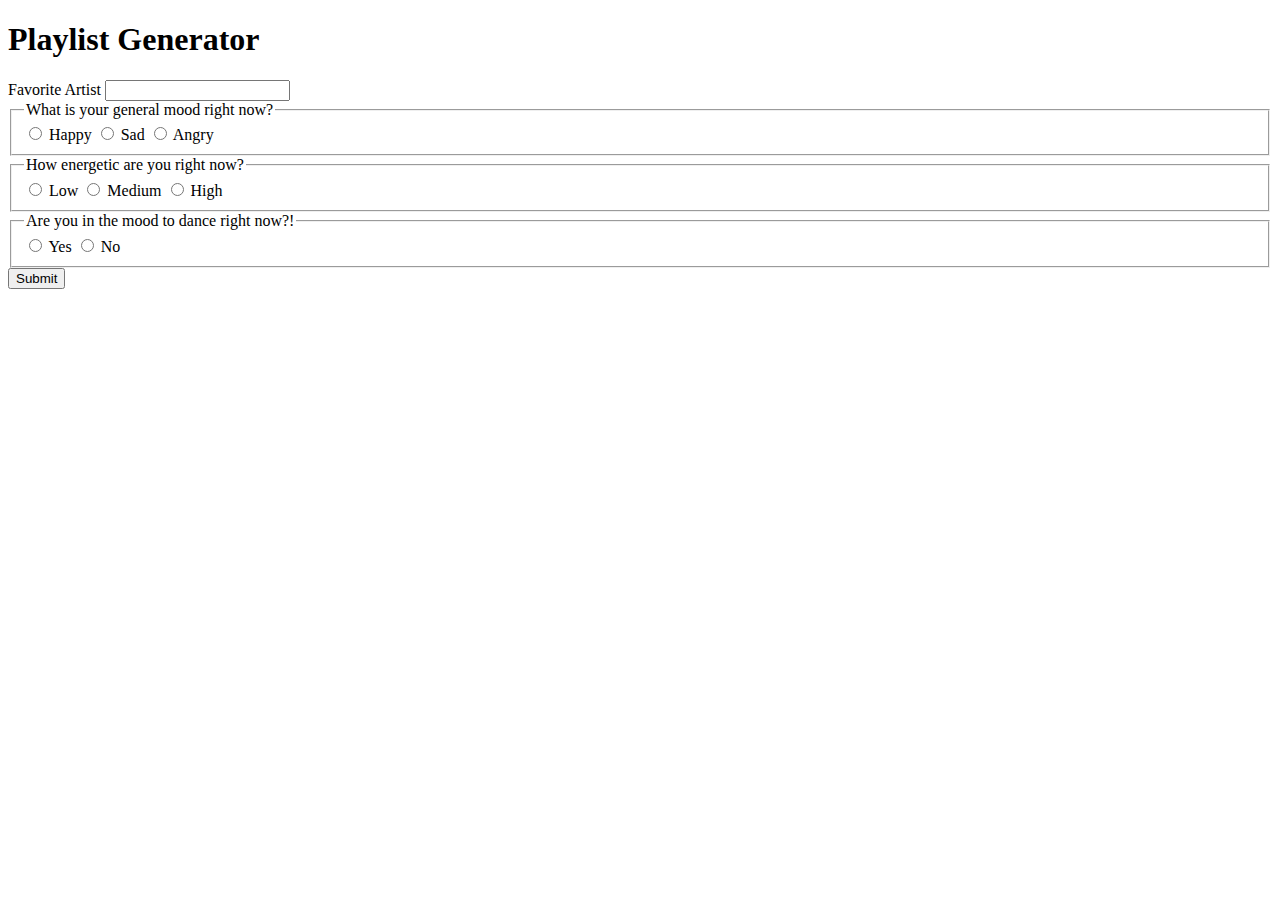
==== app/templates/index.html @ 33b863e8 "Create main form" ====
<!DOCTYPE html>
<html lang="en">
<head>
    <meta charset="UTF-8">
    <meta name="viewport" content="width=device-width, initial-scale=1.0">
    <title>Document</title>
</head>
<body>
    <h1>Playlist Generator</h1>
    <form method="post">
        <label for="artist">Favorite Artist</label>
        <input type="text" name="artist" id="artist" autocomplete="off">
        <fieldset>
            <legend>What is your general mood right now?</legend>
            <input type="radio" name="mood" id="happy" value="happy">
            <label for="happy">Happy</label>
            <input type="radio" name="mood" id="sad" value="sad">
            <label for="sad">Sad</label>
            <input type="radio" name="mood" id="angry" value="angry">
            <label for="angry">Angry</label>
        </fieldset>
        <fieldset>
            <legend>How energetic are you right now?</legend>
            <input type="radio" name="energy" id="low" value="low">
            <label for="low">Low</label>
            <input type="radio" name="energy" id="medium" value="medium">
            <label for="medium">Medium</label>
            <input type="radio" name="energy" id="high" value="high">
            <label for="high">High</label>
        </fieldset>
        <fieldset>
            <legend>Are you in the mood to dance right now?!</legend>
            <input type="radio" name="dance" id="yes" value="yes">
            <label for="yes">Yes</label>
            <input type="radio" name="dance" id="no" value="no">
            <label for="no">No</label>
        </fieldset>
        <input type="submit" value="Submit">
    </form>
</body>
</html>
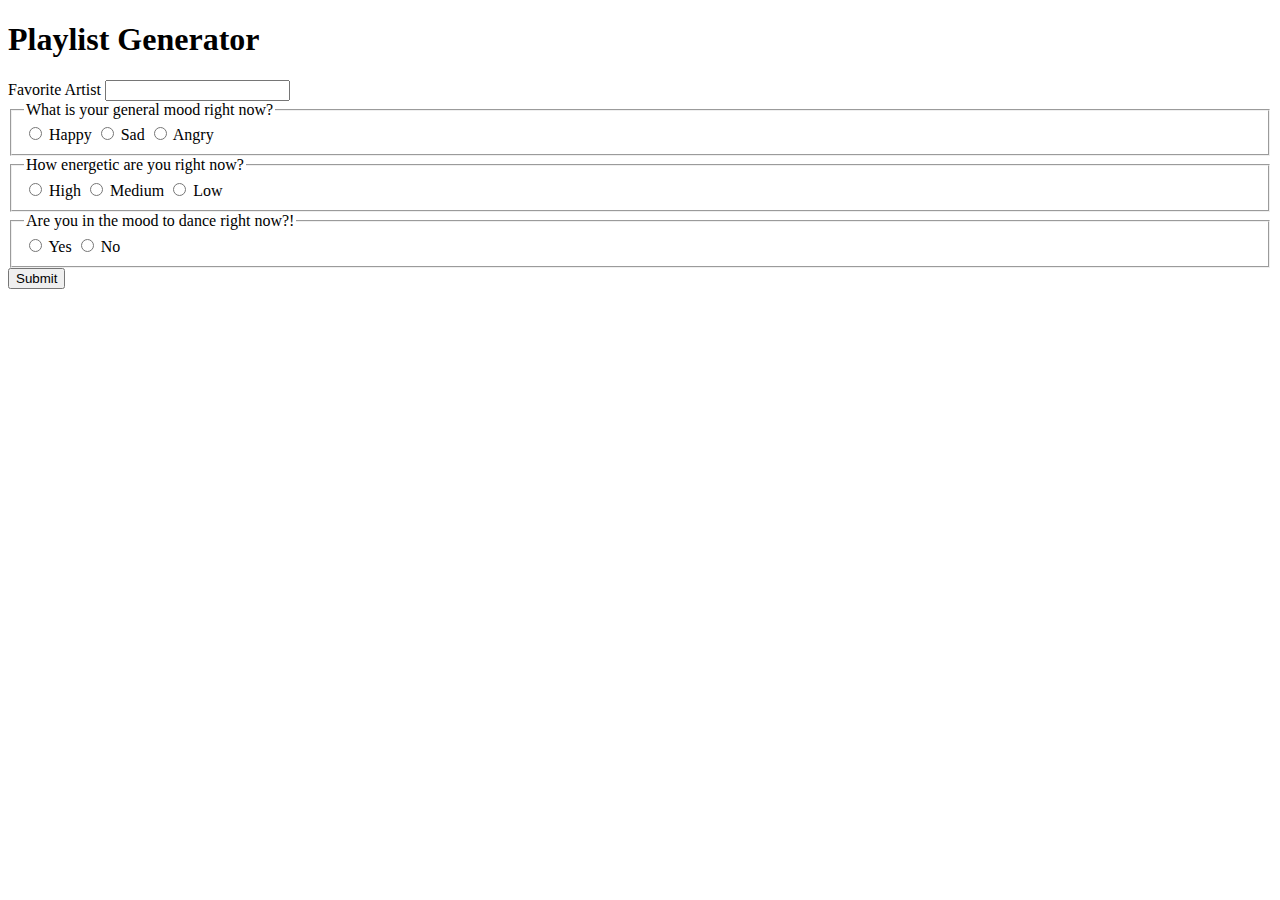
==== commit 3ac3f780: "Change order of radio inputs" ====
--- a/app/templates/index.html
+++ b/app/templates/index.html
@@ -3,7 +3,8 @@
 <head>
     <meta charset="UTF-8">
     <meta name="viewport" content="width=device-width, initial-scale=1.0">
-    <title>Document</title>
+    <link rel="stylesheet" type="text/css" href="{{url_for('static', filename='css/main.css')}}">
+    <title>Playlist Generator</title>
 </head>
 <body>
     <h1>Playlist Generator</h1>
@@ -13,27 +14,27 @@
         <fieldset>
             <legend>What is your general mood right now?</legend>
             <input type="radio" name="mood" id="happy" value="happy">
-            <label for="happy">Happy</label>
+            <label class="block" for="happy">Happy</label>
             <input type="radio" name="mood" id="sad" value="sad">
-            <label for="sad">Sad</label>
+            <label class="block" for="sad">Sad</label>
             <input type="radio" name="mood" id="angry" value="angry">
-            <label for="angry">Angry</label>
+            <label class="block" for="angry">Angry</label>
         </fieldset>
         <fieldset>
             <legend>How energetic are you right now?</legend>
+            <input type="radio" name="energy" id="high" value="high">
+            <label class="block" for="high">High</label>
+            <input type="radio" name="energy" id="medium" value="medium">
+            <label class="block" for="medium">Medium</label>
             <input type="radio" name="energy" id="low" value="low">
-            <label for="low">Low</label>
-            <input type="radio" name="energy" id="medium" value="medium">
-            <label for="medium">Medium</label>
-            <input type="radio" name="energy" id="high" value="high">
-            <label for="high">High</label>
+            <label class="block" for="low">Low</label>
         </fieldset>
         <fieldset>
             <legend>Are you in the mood to dance right now?!</legend>
             <input type="radio" name="dance" id="yes" value="yes">
-            <label for="yes">Yes</label>
+            <label class="block" for="yes">Yes</label>
             <input type="radio" name="dance" id="no" value="no">
-            <label for="no">No</label>
+            <label class="block" for="no">No</label>
         </fieldset>
         <input type="submit" value="Submit">
     </form>
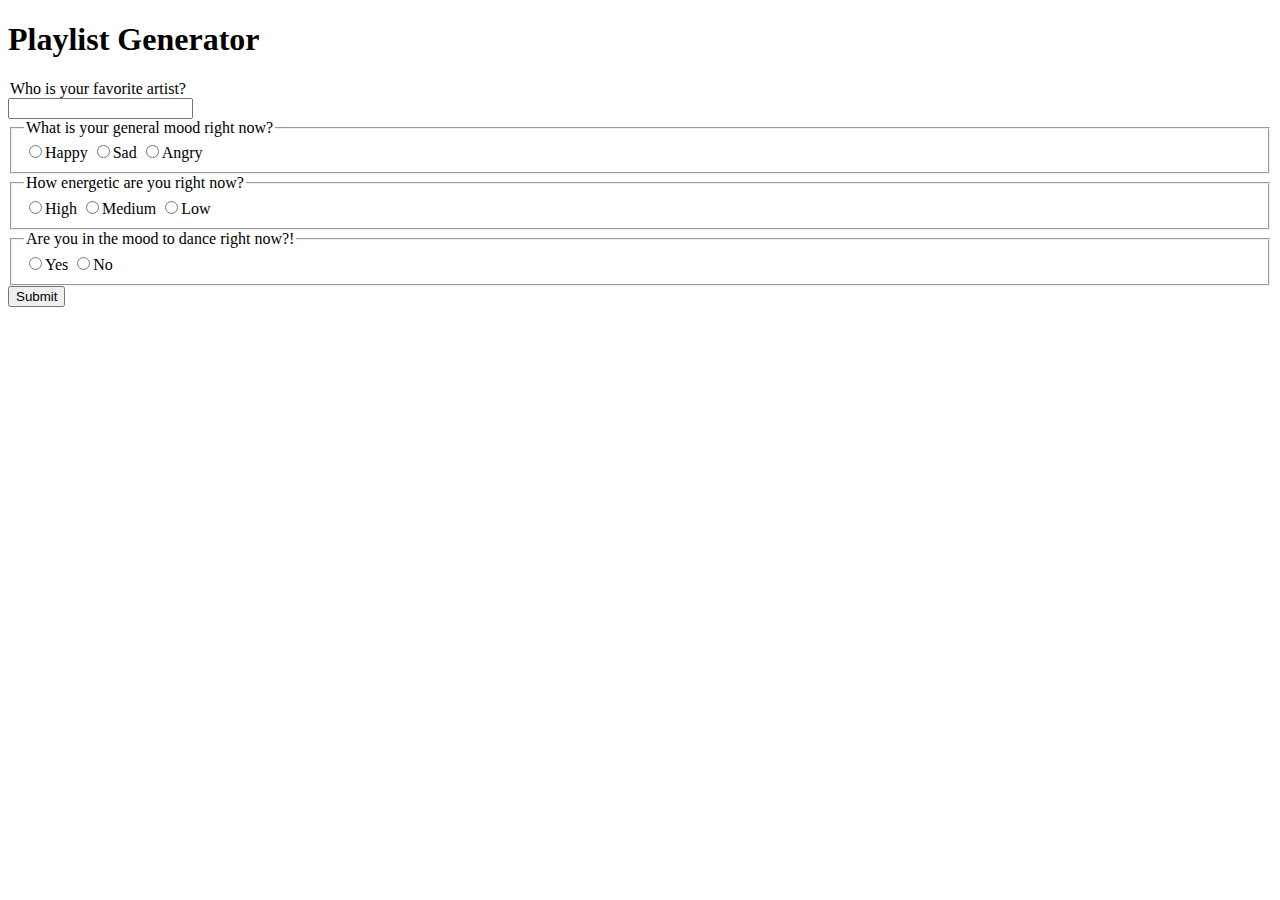
==== commit 031331ab: "Put the inputs within the label tags" ====
--- a/app/templates/index.html
+++ b/app/templates/index.html
@@ -9,34 +9,27 @@
 <body>
     <h1>Playlist Generator</h1>
     <form method="post">
-        <label for="artist">Favorite Artist</label>
-        <input type="text" name="artist" id="artist" autocomplete="off">
+        <legend>Who is your favorite artist?</legend>
+        <label for="artist"></label>
+        <input class="text-box" type="text" name="artist" id="artist" autocomplete="off">
         <fieldset>
             <legend>What is your general mood right now?</legend>
-            <input type="radio" name="mood" id="happy" value="happy">
-            <label class="block" for="happy">Happy</label>
-            <input type="radio" name="mood" id="sad" value="sad">
-            <label class="block" for="sad">Sad</label>
-            <input type="radio" name="mood" id="angry" value="angry">
-            <label class="block" for="angry">Angry</label>
+            <label for="happy"><input type="radio" name="mood" id="happy" value="happy">Happy</label>
+            <label for="sad"><input type="radio" name="mood" id="sad" value="sad">Sad</label>
+            <label for="angry"><input type="radio" name="mood" id="angry" value="angry">Angry</label>
         </fieldset>
         <fieldset>
             <legend>How energetic are you right now?</legend>
-            <input type="radio" name="energy" id="high" value="high">
-            <label class="block" for="high">High</label>
-            <input type="radio" name="energy" id="medium" value="medium">
-            <label class="block" for="medium">Medium</label>
-            <input type="radio" name="energy" id="low" value="low">
-            <label class="block" for="low">Low</label>
+            <label class="block" for="high"><input type="radio" name="energy" id="high" value="high">High</label>
+            <label class="block" for="medium"><input type="radio" name="energy" id="medium" value="medium">Medium</label>
+            <label class="block" for="low"><input type="radio" name="energy" id="low" value="low">Low</label>
         </fieldset>
         <fieldset>
             <legend>Are you in the mood to dance right now?!</legend>
-            <input type="radio" name="dance" id="yes" value="yes">
-            <label class="block" for="yes">Yes</label>
-            <input type="radio" name="dance" id="no" value="no">
-            <label class="block" for="no">No</label>
+            <label class="block" for="yes"><input type="radio" name="dance" id="yes" value="yes">Yes</label>
+            <label class="block" for="no"><input type="radio" name="dance" id="no" value="no">No</label>
         </fieldset>
-        <input type="submit" value="Submit">
+        <input class="submit" type="submit" value="Submit">
     </form>
 </body>
 </html>